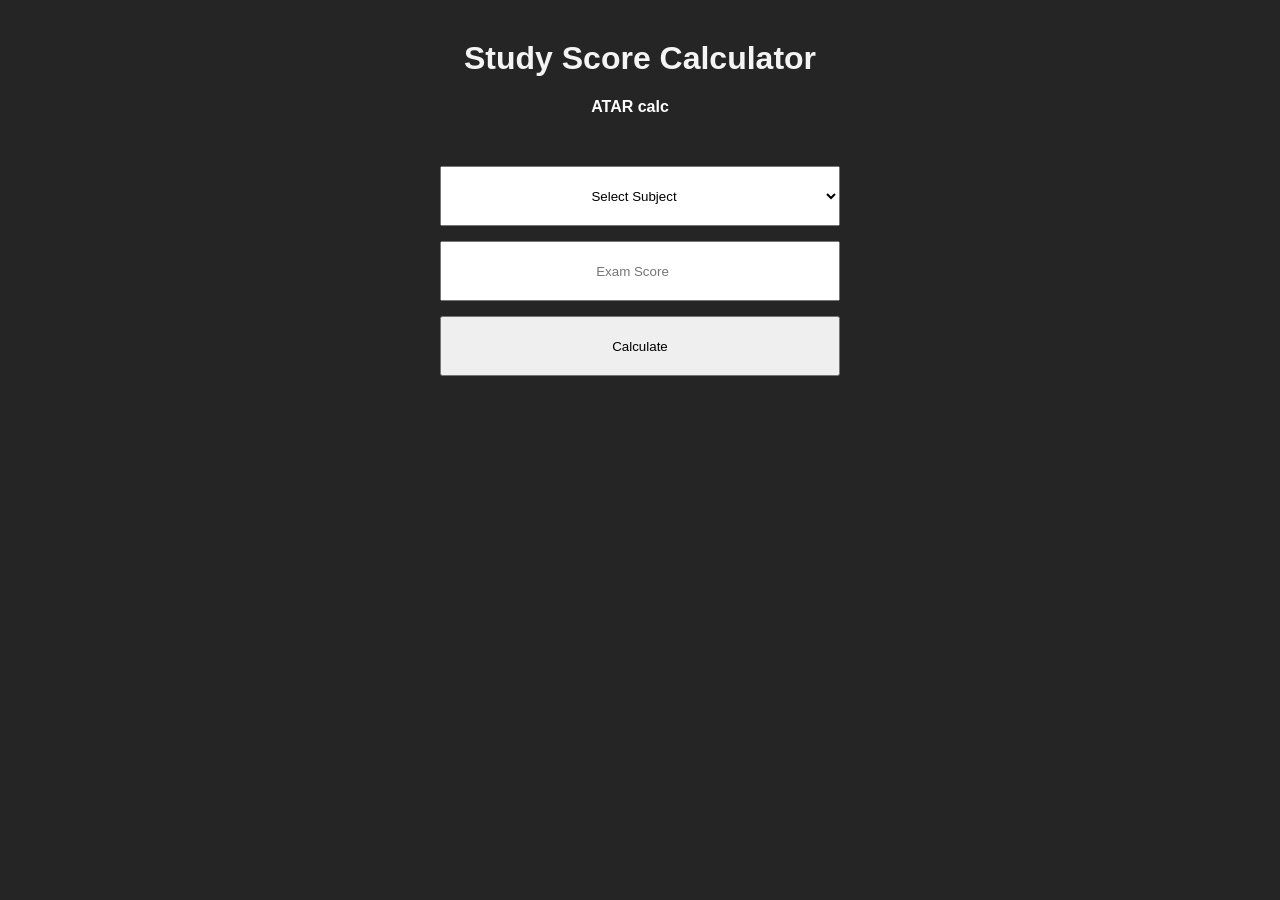
==== sscalc.html @ b6ded60d "Update sscalc.html" ====
<!DOCTYPE html>
<html lang="en">
<head>
  <meta charset="UTF-8">
  <title>Sutdy Score calc</title>
  <meta name="viewport" content="width=device-width, initial-scale=1">
  <link rel="stylesheet" href="style.css?v=1">
</head>
<body>
  <h1>Study Score Calculator</h1>
    <style>
    h1 {
      text-align: center;
    }
     nav a {
    text-decoration: none; 
    color: white;          
    margin-right: 20px;    
    font-weight: bold;     
  }
    nav { 
       text-align: center;
    }

  nav a:hover {
    color: darkgray;       
  }
  label { 
  text-decoration: none; 
  color: white;   
  text-align: center;
  }
  select {
  text-decoration: none; 
  text-align: center;
  }
      
 h3 { 
 text-decoration: none; 
  color: white;   
  text-align: center;
 }
  select:hover {
    backgroun-color: darkgray;  
  }
  </style>
    <nav>
    <a href="index.html">ATAR calc</a> 
  </nav>
  
<div class="container">
  <select id="subject" onchange="updateValues()">
    <option value="stoopid">Select Subject</option>
    <option value="english">English</option>
    <option value="chemistry">Chemistry</option>
    <option value="biology">Biology</option>
  </select>

  <input type="number" id="x" placeholder="Exam Score">

  <button onclick="calculate()">Calculate</button>
</div>

<h3 id="result"></h3>
  <script src="script.js"></script>
</body>
</html>
---- style.css ----
body {
  font-family: Arial, sans-serif;
  margin: 40px;
  background-color: #262525;
}

h1 {
  color: #f4f4f4;
}

p {
  color: #f4f4f4;
}
.container {
  display: flex;
  flex-direction: column;   
  align-items: center;      
  justify-content: center;  
  margin-top: 50px;
  gap: 15px;                
}

select, input, button {
  height: 60px;
  width: 400px;  
  box-sizing: border-box;
  padding: 8px;
  text-align: center;
}
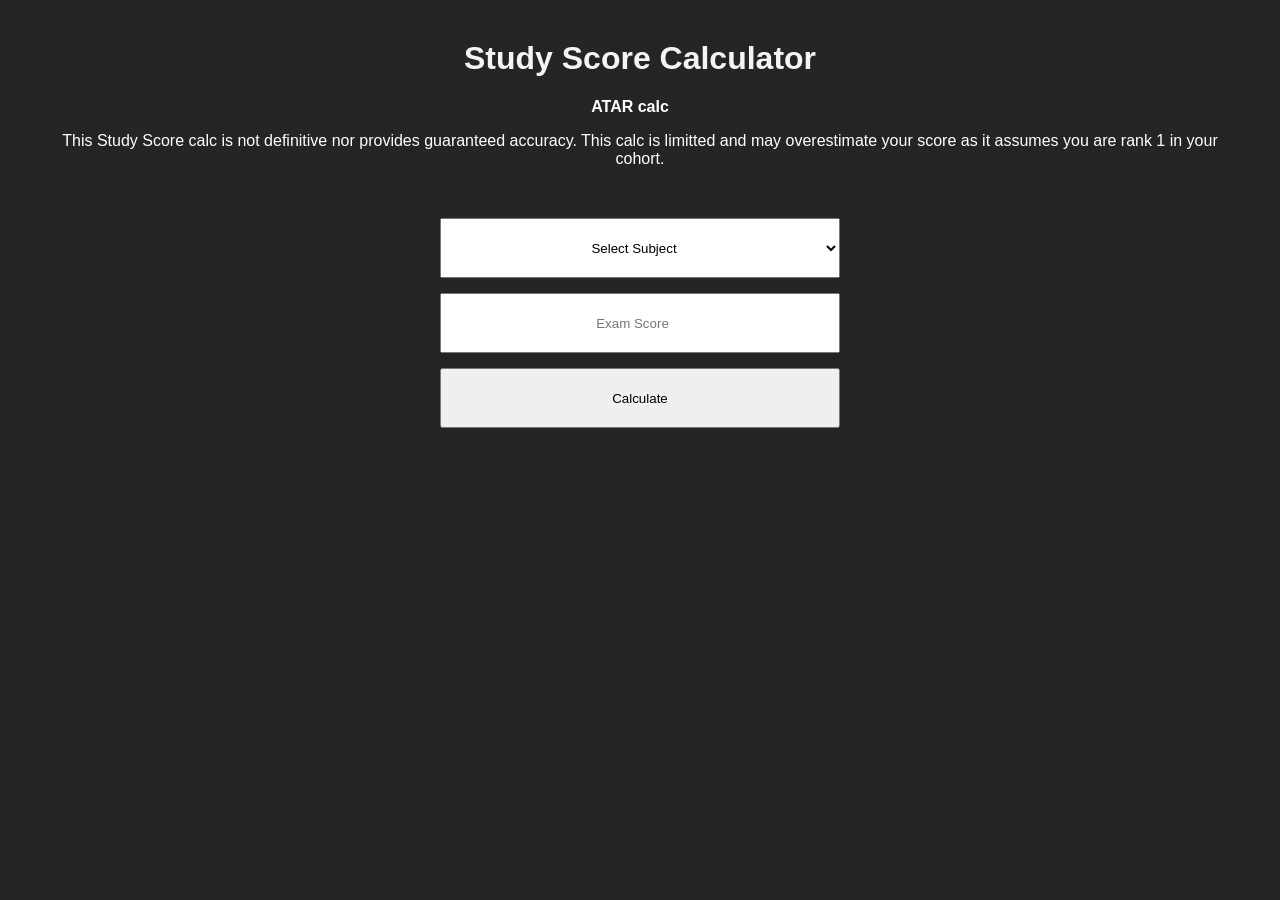
==== commit de495a75: "Update sscalc.html" ====
--- a/sscalc.html
+++ b/sscalc.html
@@ -40,14 +40,26 @@
   color: white;   
   text-align: center;
  }
+ h4 { 
+ text-decoration: none; 
+  color: white;   
+  text-align: center;
+ }
   select:hover {
     backgroun-color: darkgray;  
   }
+    p {
+  text-decoration: none; 
+  color: white;   
+  text-align: center; 
+    }
   </style>
     <nav>
     <a href="index.html">ATAR calc</a> 
   </nav>
-  
+  <p>
+    This Study Score calc is not definitive nor provides guaranteed accuracy. This calc is limitted and may overestimate your score as it assumes you are rank 1 in your cohort.
+  </p>
 <div class="container">
   <select id="subject" onchange="updateValues()">
     <option value="stoopid">Select Subject</option>
@@ -63,5 +75,7 @@
 
 <h3 id="result"></h3>
   <script src="script.js"></script>
+<h4 id="ss"></h4>
+  <script src="script.js"></script>
 </body>
 </html>
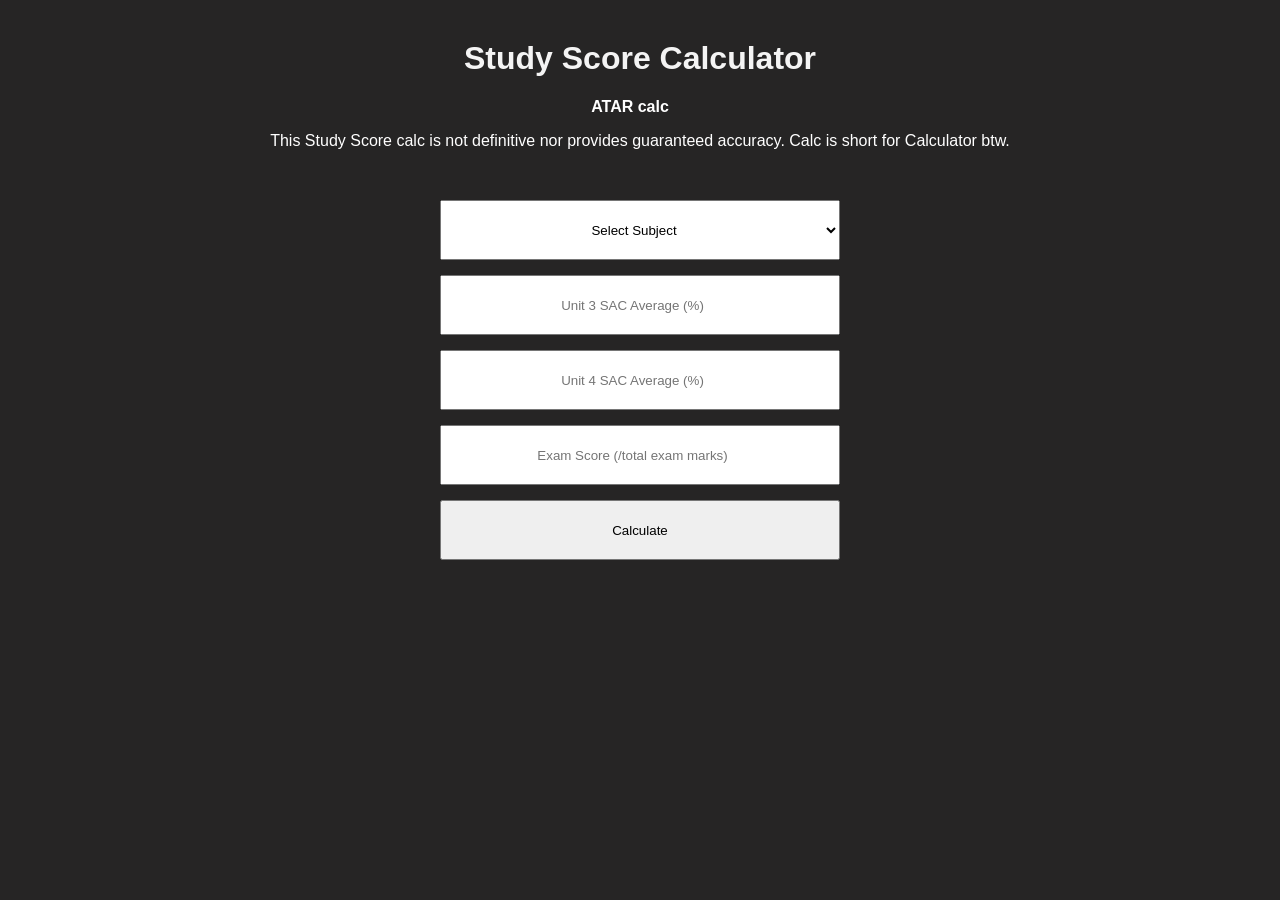
==== commit 187d6f5c: "Update sscalc.html" ====
--- a/sscalc.html
+++ b/sscalc.html
@@ -58,7 +58,7 @@
     <a href="index.html">ATAR calc</a> 
   </nav>
   <p>
-    This Study Score calc is not definitive nor provides guaranteed accuracy. This calc is limitted and may overestimate your score as it assumes you are rank 1 in your cohort.
+    This Study Score calc is not definitive nor provides guaranteed accuracy. Calc is short for Calculator btw.
   </p>
 <div class="container">
   <select id="subject" onchange="updateValues()">
@@ -67,8 +67,9 @@
     <option value="chemistry">Chemistry</option>
     <option value="biology">Biology</option>
   </select>
-
-  <input type="number" id="x" placeholder="Exam Score">
+  <input type="number" id="z" placeholder="Unit 3 SAC Average (%)">
+  <input type="number" id="y" placeholder="Unit 4 SAC Average (%)">
+  <input type="number" id="x" placeholder="Exam Score (/total exam marks)">
 
   <button onclick="calculate()">Calculate</button>
 </div>
